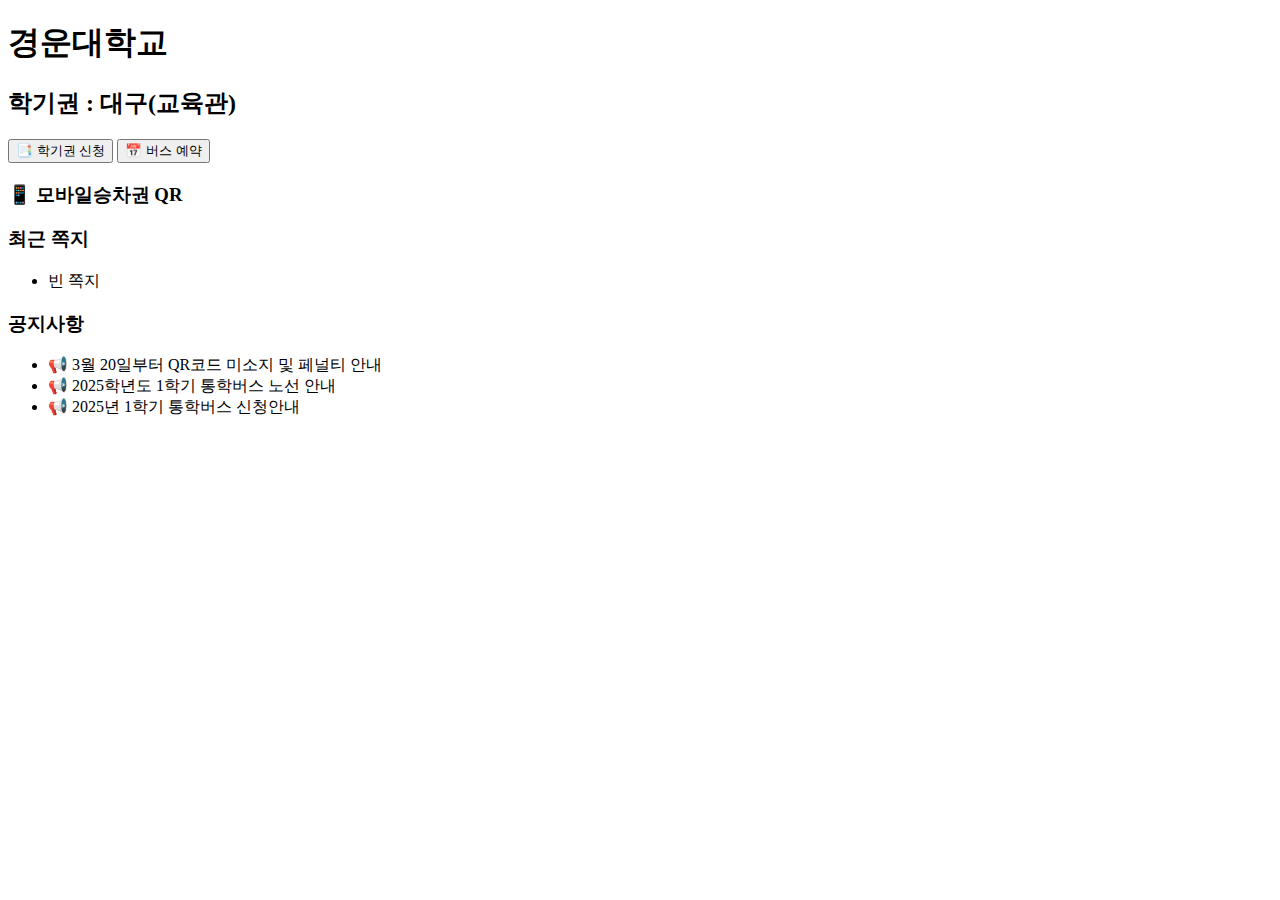
==== src/main/resources/templates/index.html @ 17c227c7 "Sample" ====
<!DOCTYPE html>
<html lang="ko">
<head>
    <meta charset="UTF-8">
    <meta name="viewport" content="width=device-width, initial-scale=1.0">
    <title>경운대학교 통학버스</title>
    <link rel="stylesheet" href="/static/style.css">
</head>
<body>

<header>
    <h1>경운대학교</h1>
</header>

<main>
    <section class="info">
        <h2>학기권 : 대구(교육관)</h2>
    </section>

    <section class="buttons">
        <button>📑 학기권 신청</button>
        <button>📅 버스 예약</button>
    </section>

    <section class="qr">
        <h3>📱 모바일승차권 QR</h3>
    </section>

    <section class="notices">
        <h3>최근 쪽지</h3>
        <ul>
            <li>빈 쪽지</li>
        </ul>
    </section>

    <section class="announcements">
        <h3>공지사항</h3>
        <ul>
            <li>📢 3월 20일부터 QR코드 미소지 및 페널티 안내</li>
            <li>📢 2025학년도 1학기 통학버스 노선 안내</li>
            <li>📢 2025년 1학기 통학버스 신청안내</li>
        </ul>
    </section>
</main>

</body>
</html>
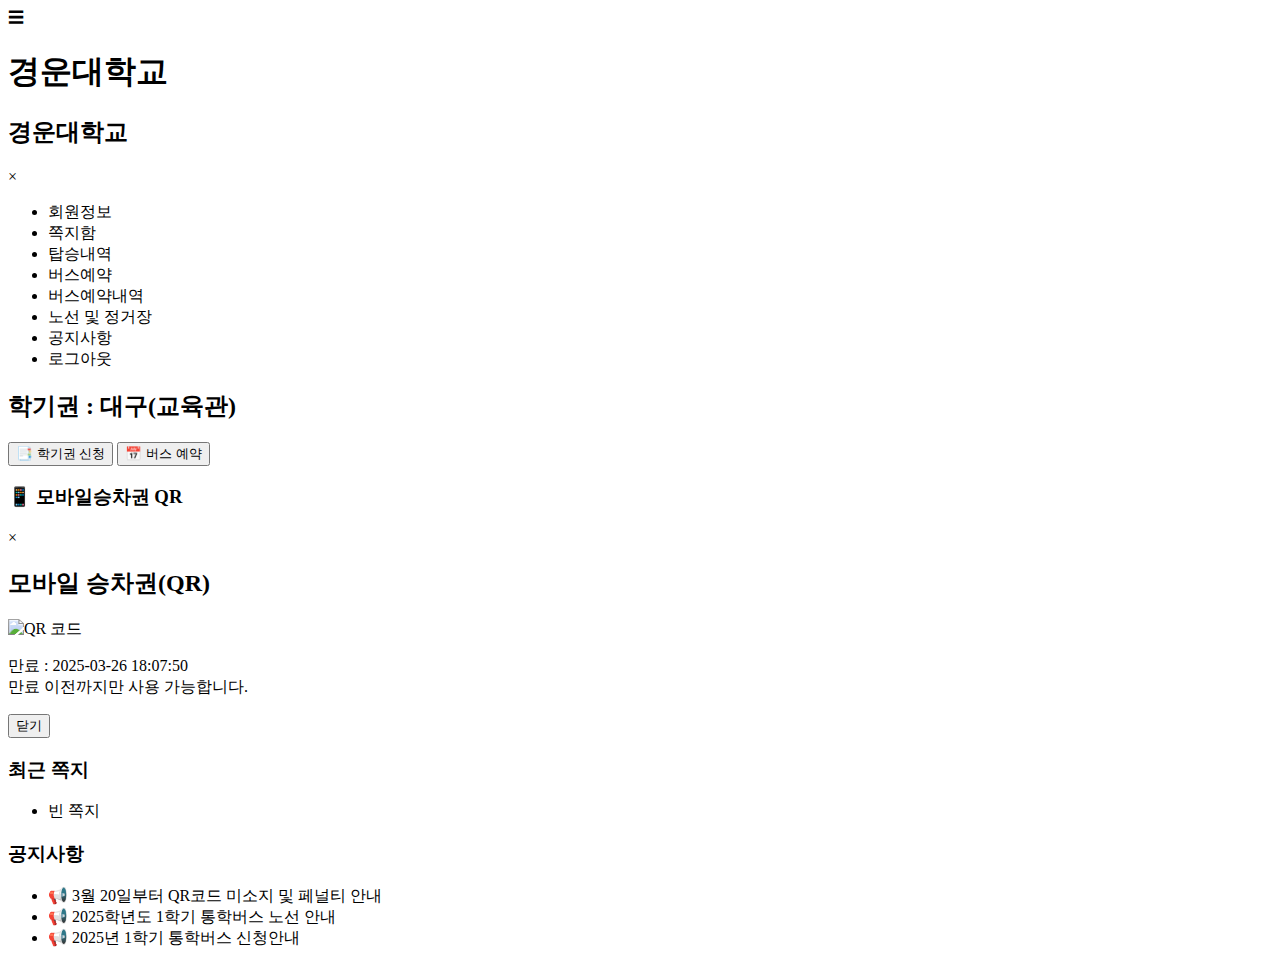
==== commit 65538cee: "전체 코드 수정" ====
--- a/src/main/resources/templates/index.html
+++ b/src/main/resources/templates/index.html
@@ -4,13 +4,35 @@
     <meta charset="UTF-8">
     <meta name="viewport" content="width=device-width, initial-scale=1.0">
     <title>경운대학교 통학버스</title>
-    <link rel="stylesheet" href="/static/style.css">
+    <link rel="stylesheet" href="/main.css">
+    <script src="/script.js" defer></script>
 </head>
 <body>
 
 <header>
-    <h1>경운대학교</h1>
+    <div class="header-container">
+        <div class="menu-icon" onclick="toggleSidebar()">☰</div>
+        <h1 class="center-title" onclick="loadHomePage()" style="cursor: pointer;">경운대학교</h1>
+    </div>
 </header>
+
+<div id="sidebar">
+    <div class="sidebar-header">
+        <h2>경운대학교</h2>
+        <span class="close-icon" onclick="toggleSidebar()">×</span>
+    </div>
+    <ul>
+        <li id="menu-member">회원정보</li>
+        <li id="menu-messagebox">쪽지함</li>
+        <li id="menu-boarding">탑승내역</li>
+        <li id="menu-bus-reservation">버스예약</li>
+        <li id="menu-bus-log">버스예약내역</li>
+        <li id="menu-station">노선 및 정거장</li>
+        <li id="menu-notice">공지사항</li>
+        <li id="menu-logout" onclick="location.href='/login'">로그아웃</li>
+    </ul>
+</div>
+
 
 <main>
     <section class="info">
@@ -23,8 +45,19 @@
     </section>
 
     <section class="qr">
-        <h3>📱 모바일승차권 QR</h3>
+        <h3 onclick="openQRModal()" style="cursor: pointer;">📱 모바일승차권 QR</h3>
     </section>
+
+    <div id="qrModal" class="modal">
+        <div class="modal-content">
+            <span class="close-btn" onclick="closeQRModal()">×</span>
+            <h2>모바일 승차권(QR)</h2>
+            <img src="/static/qr.png" alt="QR 코드" width="200" />
+            <p>만료 : 2025-03-26 18:07:50<br>만료 이전까지만 사용 가능합니다.</p>
+            <button class="modal-close-button" onclick="closeQRModal()">닫기</button>
+        </div>
+    </div>
+
 
     <section class="notices">
         <h3>최근 쪽지</h3>
